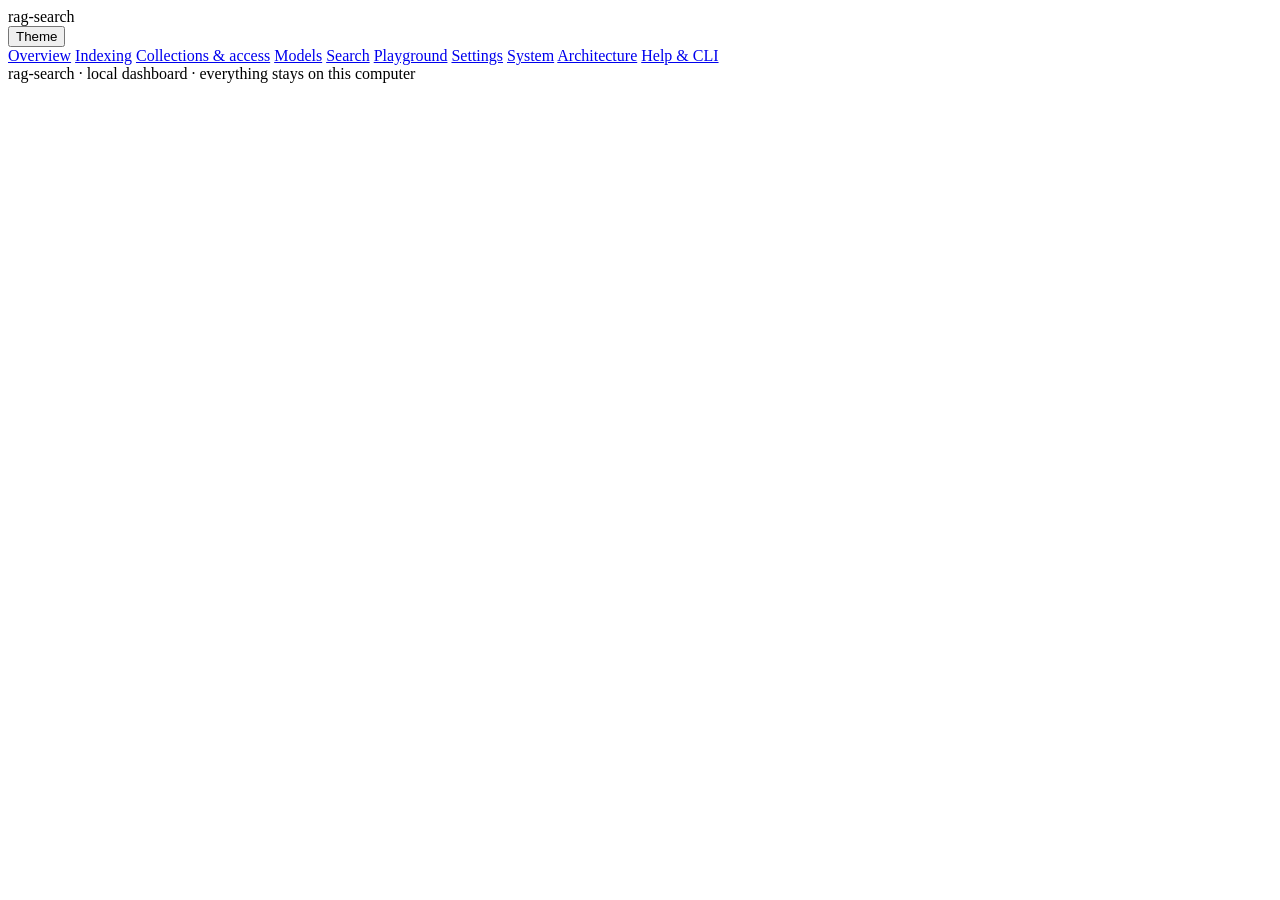
==== src/rag_search/ui/static/index.html @ 5a91a27d "rag-search 0.9.13 The project (source, tests, scripts, design record) under rag-search/. Built relea" ====
<!doctype html>
<html lang="en">
<head>
<meta charset="utf-8">
<meta name="viewport" content="width=device-width, initial-scale=1">
<title>rag-search dashboard</title>
<link rel="stylesheet" href="/static/style.css">
<link rel="icon" href="data:image/svg+xml,%3Csvg xmlns='http://www.w3.org/2000/svg' viewBox='0 0 32 32'%3E%3Crect width='32' height='32' rx='8' fill='%232f5fd0'/%3E%3Ccircle cx='14' cy='14' r='6' fill='none' stroke='white' stroke-width='3'/%3E%3Cpath d='M19 19l6 6' stroke='white' stroke-width='3' stroke-linecap='round'/%3E%3C/svg%3E">
</head>
<body>
<div id="banner" class="banner hidden" role="alert"></div>
<header class="top">
  <div class="top-row">
    <div class="brand"><span class="logo" aria-hidden="true"></span> rag-search <small id="ver"></small></div>
    <div class="pills" id="pills" aria-live="polite"></div>
    <button class="btn small" id="theme" type="button" title="Switch light / dark">Theme</button>
  </div>
  <nav class="tabs" id="tabs" aria-label="Sections">
    <a href="#/overview" data-tab="overview">Overview</a>
    <a href="#/indexing" data-tab="indexing">Indexing</a>
    <a href="#/collections" data-tab="collections">Collections &amp; access</a>
    <a href="#/models" data-tab="models">Models</a>
    <a href="#/search" data-tab="search">Search</a>
    <a href="#/playground" data-tab="playground">Playground</a>
    <a href="#/settings" data-tab="settings">Settings</a>
    <a href="#/system" data-tab="system">System</a>
    <a href="#/architecture" data-tab="architecture">Architecture</a>
    <a href="#/help" data-tab="help">Help &amp; CLI</a>
  </nav>
</header>
<main>
  <section class="view" id="v-overview" aria-label="Overview"></section>
  <section class="view" id="v-indexing" aria-label="Indexing"></section>
  <section class="view" id="v-collections" aria-label="Collections and access"></section>
  <section class="view" id="v-models" aria-label="Models"></section>
  <section class="view" id="v-search" aria-label="Search"></section>
  <section class="view" id="v-playground" aria-label="Playground"></section>
  <section class="view" id="v-settings" aria-label="Settings"></section>
  <section class="view" id="v-system" aria-label="System"></section>
  <section class="view" id="v-architecture" aria-label="Architecture"></section>
  <section class="view" id="v-help" aria-label="Help and CLI"></section>
  <div class="foot">rag-search <span id="ver2"></span> · local dashboard · everything stays on this computer</div>
</main>
<div id="toasts" aria-live="polite"></div>
<dialog id="dlg"><form method="dialog" id="dlg-form"><h3 id="dlg-title"></h3><div id="dlg-body"></div>
  <div class="actions"><button class="btn" value="cancel" id="dlg-cancel">Cancel</button><button class="btn primary" value="ok" id="dlg-ok">OK</button></div></form></dialog>
<script src="/static/core.js"></script>
<script src="/static/pipeline.js"></script>
<script src="/static/conversion.js"></script>
<script src="/static/overview.js"></script>
<script src="/static/indexing.js"></script>
<script src="/static/collections.js"></script>
<script src="/static/models.js"></script>
<script src="/static/search.js"></script>
<script src="/static/playground.js"></script>
<script src="/static/settings.js"></script>
<script src="/static/system.js"></script>
<script src="/static/architecture.js"></script>
<script src="/static/help.js"></script>
</body>
</html>
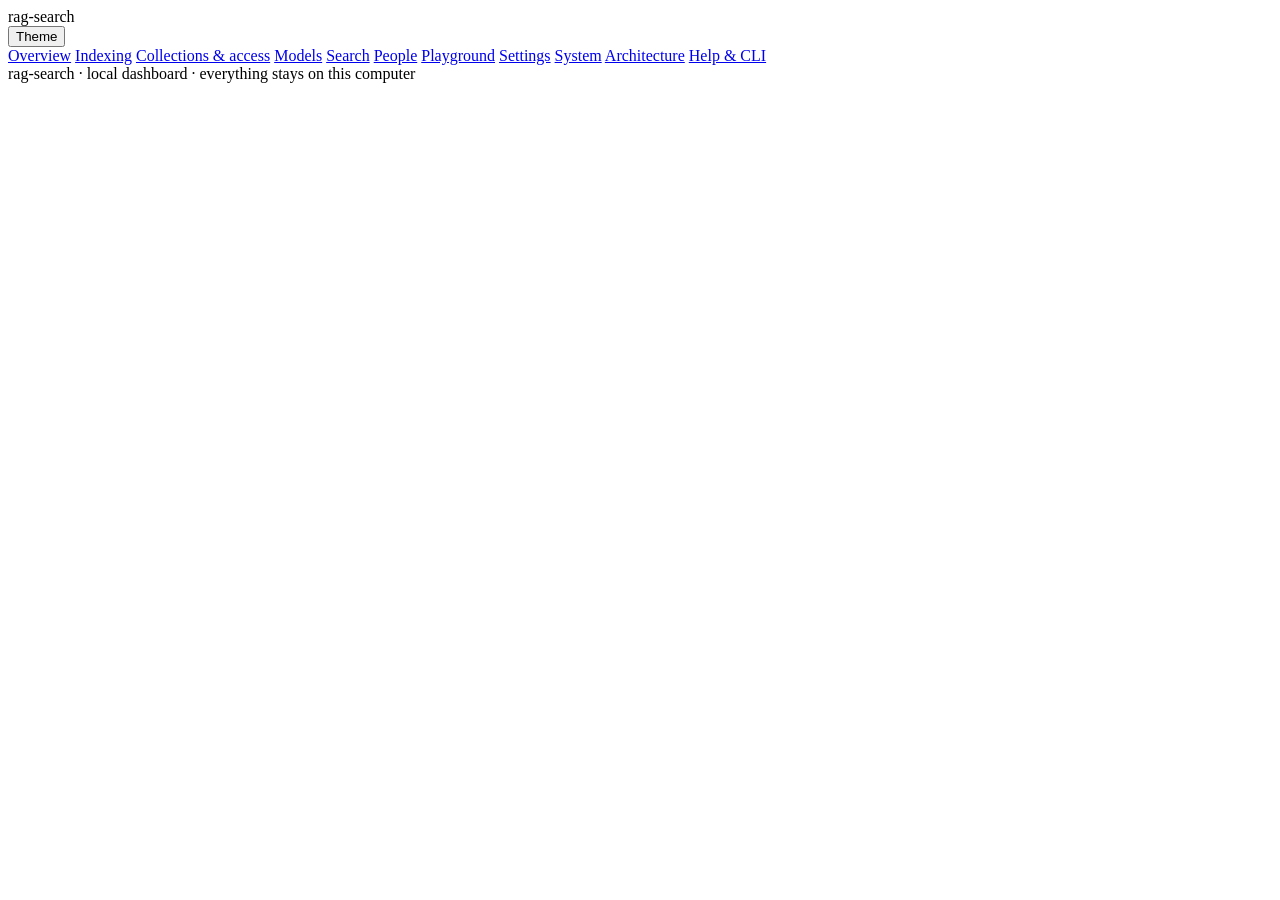
==== commit ac4fdd64: "People in photographs: faces are found and fingerprinted while a photograph is indexed (OpenCV YuNet" ====
--- a/src/rag_search/ui/static/index.html
+++ b/src/rag_search/ui/static/index.html
@@ -21,6 +21,7 @@
     <a href="#/collections" data-tab="collections">Collections &amp; access</a>
     <a href="#/models" data-tab="models">Models</a>
     <a href="#/search" data-tab="search">Search</a>
+    <a href="#/people" data-tab="people">People</a>
     <a href="#/playground" data-tab="playground">Playground</a>
     <a href="#/settings" data-tab="settings">Settings</a>
     <a href="#/system" data-tab="system">System</a>
@@ -34,6 +35,7 @@
   <section class="view" id="v-collections" aria-label="Collections and access"></section>
   <section class="view" id="v-models" aria-label="Models"></section>
   <section class="view" id="v-search" aria-label="Search"></section>
+  <section class="view" id="v-people" aria-label="People"></section>
   <section class="view" id="v-playground" aria-label="Playground"></section>
   <section class="view" id="v-settings" aria-label="Settings"></section>
   <section class="view" id="v-system" aria-label="System"></section>
@@ -52,6 +54,7 @@
 <script src="/static/collections.js"></script>
 <script src="/static/models.js"></script>
 <script src="/static/search.js"></script>
+<script src="/static/people.js"></script>
 <script src="/static/playground.js"></script>
 <script src="/static/settings.js"></script>
 <script src="/static/system.js"></script>
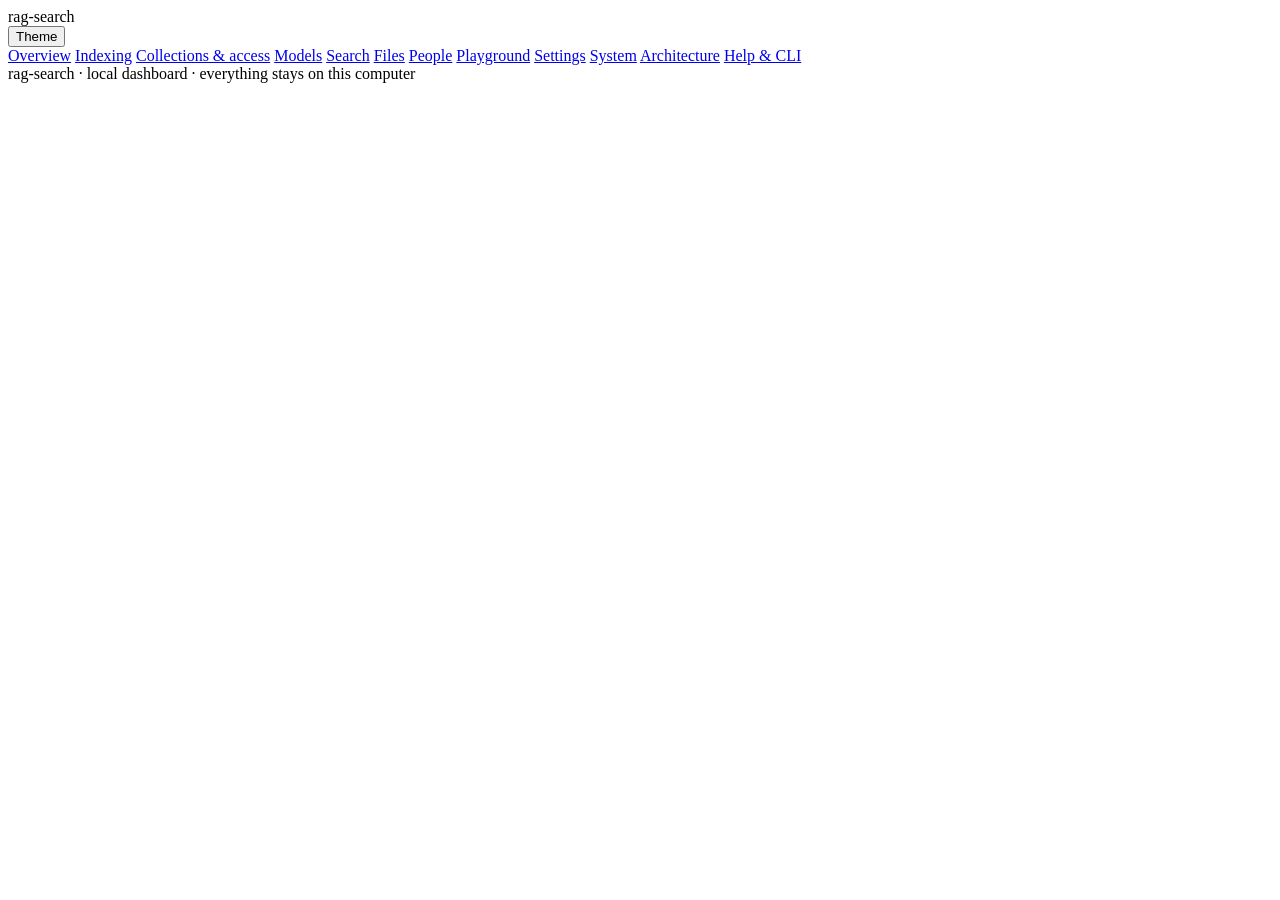
==== commit a4e2e48f: "Files tab: browse a collection's folders and open one file to see everything recorded about it (core" ====
--- a/src/rag_search/ui/static/index.html
+++ b/src/rag_search/ui/static/index.html
@@ -21,6 +21,7 @@
     <a href="#/collections" data-tab="collections">Collections &amp; access</a>
     <a href="#/models" data-tab="models">Models</a>
     <a href="#/search" data-tab="search">Search</a>
+    <a href="#/files" data-tab="files">Files</a>
     <a href="#/people" data-tab="people">People</a>
     <a href="#/playground" data-tab="playground">Playground</a>
     <a href="#/settings" data-tab="settings">Settings</a>
@@ -35,6 +36,7 @@
   <section class="view" id="v-collections" aria-label="Collections and access"></section>
   <section class="view" id="v-models" aria-label="Models"></section>
   <section class="view" id="v-search" aria-label="Search"></section>
+  <section class="view" id="v-files" aria-label="Files"></section>
   <section class="view" id="v-people" aria-label="People"></section>
   <section class="view" id="v-playground" aria-label="Playground"></section>
   <section class="view" id="v-settings" aria-label="Settings"></section>
@@ -54,6 +56,7 @@
 <script src="/static/collections.js"></script>
 <script src="/static/models.js"></script>
 <script src="/static/search.js"></script>
+<script src="/static/files.js"></script>
 <script src="/static/people.js"></script>
 <script src="/static/playground.js"></script>
 <script src="/static/settings.js"></script>
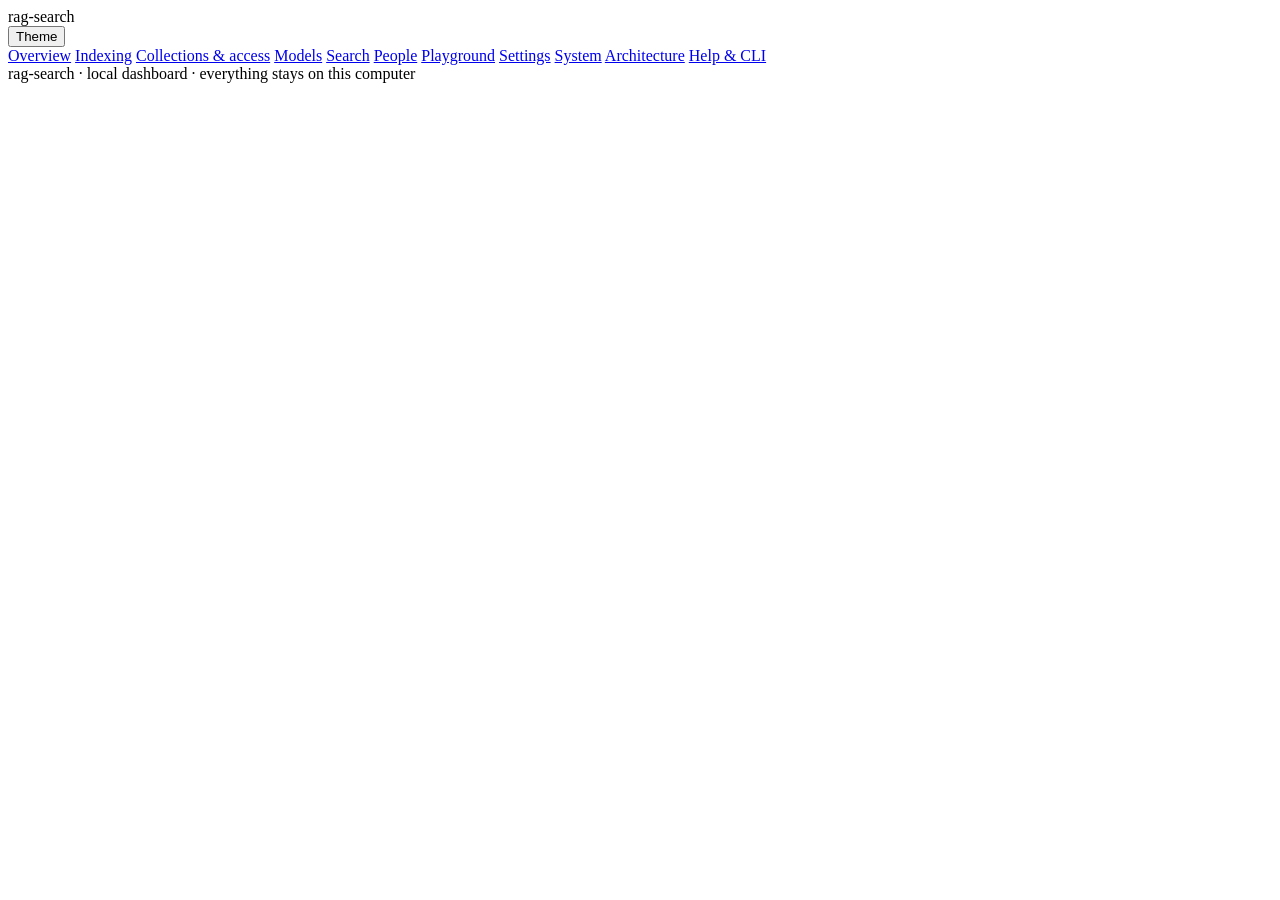
==== commit 0898dbdf: "The file browser is a section of the Collections & access tab (below the collections, folder list be" ====
--- a/src/rag_search/ui/static/index.html
+++ b/src/rag_search/ui/static/index.html
@@ -21,7 +21,6 @@
     <a href="#/collections" data-tab="collections">Collections &amp; access</a>
     <a href="#/models" data-tab="models">Models</a>
     <a href="#/search" data-tab="search">Search</a>
-    <a href="#/files" data-tab="files">Files</a>
     <a href="#/people" data-tab="people">People</a>
     <a href="#/playground" data-tab="playground">Playground</a>
     <a href="#/settings" data-tab="settings">Settings</a>
@@ -36,7 +35,6 @@
   <section class="view" id="v-collections" aria-label="Collections and access"></section>
   <section class="view" id="v-models" aria-label="Models"></section>
   <section class="view" id="v-search" aria-label="Search"></section>
-  <section class="view" id="v-files" aria-label="Files"></section>
   <section class="view" id="v-people" aria-label="People"></section>
   <section class="view" id="v-playground" aria-label="Playground"></section>
   <section class="view" id="v-settings" aria-label="Settings"></section>
